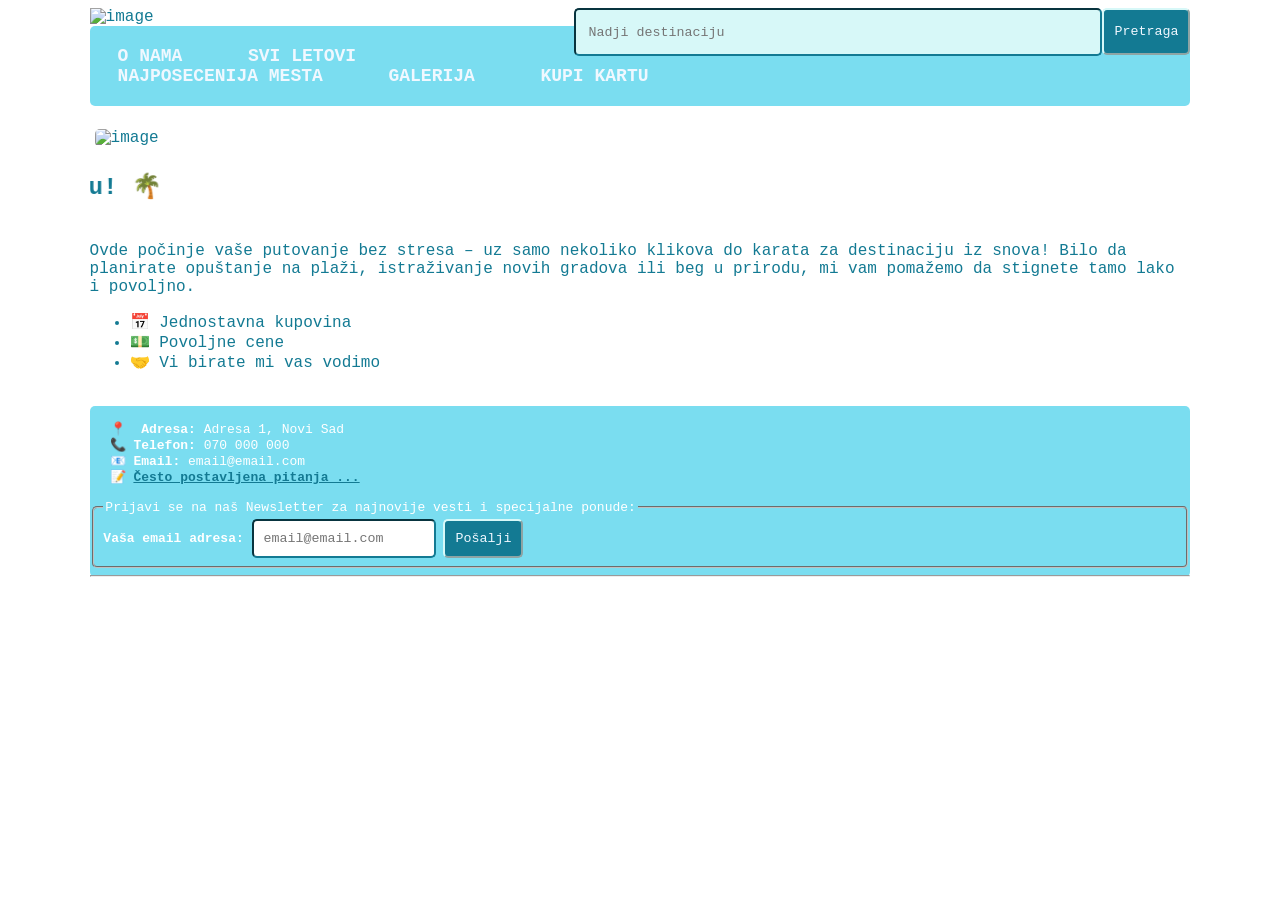
==== index.html @ e26c0f26 "Add files via upload" ====
<!DOCTYPE html>
<html>

<head>
    <title> Travel </title>
    <link rel="stylesheet" href="style.css">
    <meta charset="UTF-8">
</head>

<body>

    <form method="get" action="slanje_destinacije.php" enctype="text/plain">
        <input id="dugme_pretrazi" type="submit" value="Pretraga">
        <input type="text" id="pretraga" name="destinacija" placeholder="Nadji destinaciju">
    </form>

    <div class="img_travel">
        <img src="slike/Travel2.png" width=" 200" height="50" alt="image">
    </div>

    </div>

    <nav class="navbar">
        <ul>
            <li><a href="index.html"> O NAMA</a></li>
            <li><a href="./pages_html/svi_letovi.php">SVI LETOVI</a></li>
            <li><a href="./pages_html/najposecenija_mesta.html">NAJPOSECENIJA MESTA</a></li>
            <li><a href="./pages_html/galerija.html">GALERIJA</a></li>
            <li><a href="./pages_html/kupi_kartu.php">KUPI KARTU</a></li>
        </ul>
    </nav>

    <br>

    <div class="img_index">
        <img src="slike/slika2.webp" width=" 1300" height="500" alt="image">
    </div>

    <div class="uvod">
        <marquee direction="right">
            <h2>&#127774; Dobrodošli na vaše prvo odredište ka savršenom godišnjem odmoru! &#127796;</h2>
        </marquee>

        <p>
            Ovde počinje vaše putovanje bez stresa – uz samo nekoliko klikova do karata za destinaciju iz snova! Bilo da
            planirate opuštanje na plaži, istraživanje novih gradova ili beg u prirodu, mi vam pomažemo da stignete tamo
            lako i povoljno.
        </p>

        <ul>
            <li>&#128197; Jednostavna kupovina</li>
            <li>&#128181; Povoljne cene</li>
            <li>&#129309; Vi birate mi vas vodimo</li>
        </ul>
    </div>
    <br>

    <footer>
        <br>


        <div id="kontakt">
            &#128205; <b>&nbsp;Adresa:</b> Adresa 1, Novi Sad<br>
            &#128222; <b>Telefon:</b> 070 000 000<br>
            &#128231; <b>Email:</b> email@email.com<br>
            &#128221; <a href="./pages_html/cesto_postavljana_pitanja.html">Često postavljena pitanja
                ...</a> <br>

            <br>
        </div>
        <fieldset>
            <legend>Prijavi se na naš Newsletter za najnovije vesti i specijalne ponude:</legend>
            <b>Vaša email adresa: </b> <input id="email" type="email" placeholder="email@email.com">
            <input id="dugme" type="submit" value="Pošalji">
        </fieldset>

        <hr>
    </footer>
</body>

</html>
---- style.css ----
#checkbtn {
    color: aliceblue
}

body {
    background-color: rgb(255, 255, 255);
    margin-left: 7%;
    margin-right: 7%;
    font-family: 'Courier New', Courier, monospace;
    color: rgb(19, 122, 147);
    cursor: context-menu;
}

#pretraga {
    background-color: rgb(215, 248, 248);
    color: rgb(19, 122, 147);
    border-radius: 5px;
    border-color: rgb(19, 122, 147);
    border-width: 2px;
    padding: 12px;
    font-family: 'Courier New', Courier, monospace;
    cursor: text;
    float: right;
    width: 500px;
    height: 20px;
}


.navbar a {
    padding: 20px 28px 20px 28px;
    font-family: 'Courier New', Courier, monospace;
    text-decoration: none;
    color: aliceblue;
    cursor: pointer;
    font-size: 18px;
    text-align: center;
}

.navbar ul li {
    display: inline-block;
    list-style: none;
}

.navbar ul {
    padding-left: 0%;
    padding-top: 20px;
    padding-bottom: 20px;
    background-color: #7addf0;
    margin: 0;
    border-radius: 5px;

}

.navbar a:hover {
    color: rgb(19, 122, 147);
}


.img_index img {
    margin: 5px;
    border-radius: 5px
}


footer {
    background-color: #7addf0;
    color: rgb(255, 255, 255);
    border-radius: 5px;
    font-size: small;
}

a {
    color: rgb(19, 122, 147);
    font-weight: bold;
}

a:hover {
    color: rgb(255, 255, 255);
}

.konklava:hover,
.zlica:hover,
.here:hover,
.gladiator:hover,
.ekskurzija:hover {
    background-color: rgb(63, 72, 69);
    transform: scale(1.03);
    border-radius: 5px;
}

.opis {
    display: inline-block;
    color: rgb(160, 163, 162);
}

#dugme,
#dugme_pretrazi {
    background-color: rgb(19, 122, 147);
    color: aliceblue;
    border-radius: 5px;
    border-color: rgb(215, 248, 248);
    border-width: 2px;
    padding: 10px;
    font-family: 'Courier New', Courier, monospace;
    cursor: pointer;
}

#dugme:hover,
#dugme_pretrazi:hover {
    color: rgb(19, 122, 147);
    background-color: rgb(255, 255, 255);
}

#dugme_pretrazi {
    float: right;
    height: 47px;
}

table {
    width: 50%;
    text-align: center;
    border-collapse: collapse;
}

th {
    background-color: rgb(19, 122, 147);
    color: white;
    height: 50px;
    border: 1px solid aqua;
}


td {
    text-align: center;
    border: 1px solid aqua;
    height: 35px;
}

tr:nth-child(even) {
    background-color: rgb(160, 163, 162);
    color: #000;
}

#kontakt {
    margin-left: 20px;
}

#datum,
select {
    background-color: rgb(255, 255, 255);
    color: rgb(19, 122, 147);
    border-radius: 5px;
    border-color: rgb(19, 122, 147);
    border-width: 2px;
    margin-bottom: 30px;
    height: 40px;

}

input#email,
#email_fieldset,
#broj_karata {
    background-color: rgb(255, 255, 255);
    color: rgb(19, 122, 147);
    border-radius: 5px;
    border-color: rgb(19, 122, 147);
    border-width: 2px;
    padding: 10px;
    font-family: 'Courier New', Courier, monospace;
    cursor: auto;
}

fieldset {
    border-radius: 5px;
}
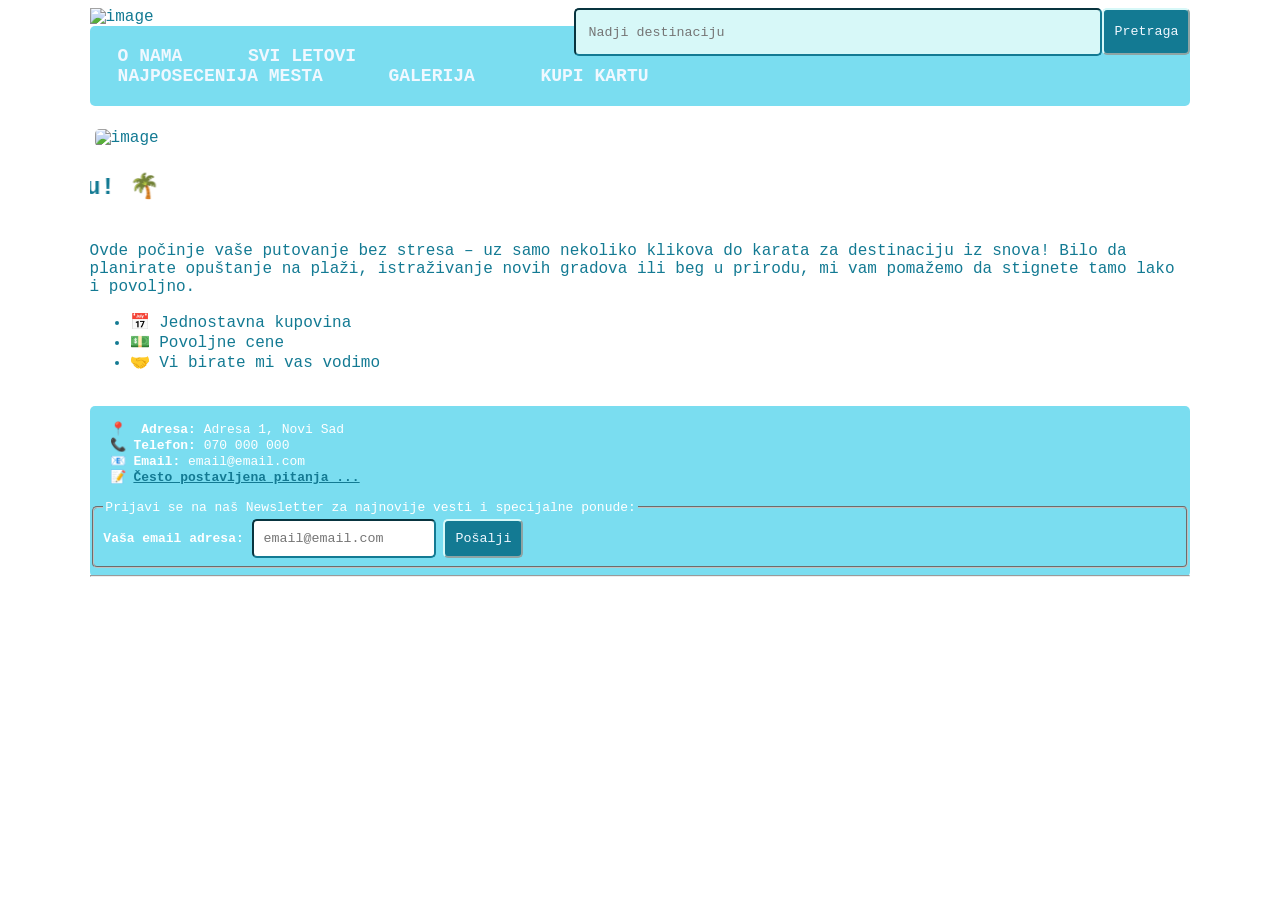
==== commit cee70a91: "Update index.html adding boot" ====
--- a/index.html
+++ b/index.html
@@ -76,6 +76,7 @@
 
         <hr>
     </footer>
+    <script src="//code.tidio.co/dw2fly7idavxdzwbf2xytdnolamekrue.js" async></script>
 </body>
 
-</html>+</html>
